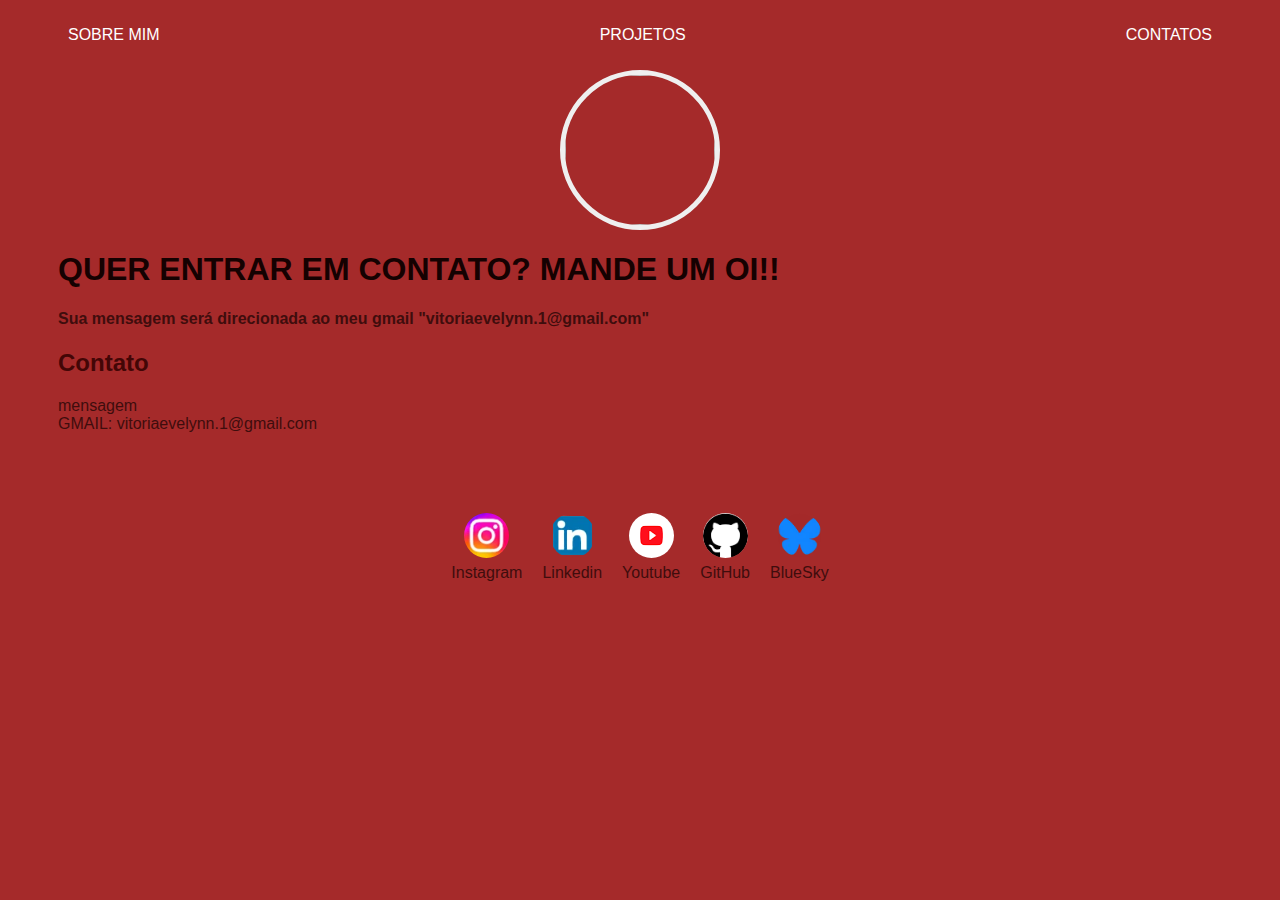
==== contato.html @ 8e85f2d5 "primeiro commit" ====
<!DOCTYPE html>
<html lang="pt-br">
<head>
    <meta charset="UTF-8">
    <meta name="viewport" content="width=device-width, initial-scale=1.0">
    <title>Contatos</title>
    <link rel="stylesheet" href="index.css">
</head>
<body>
    <div class="container">
        <nav>
            <ul>
                <li> <a href="index.html">SOBRE MIM</a></li>
                <li> <a href="projetos.html">PROJETOS</a> </li>
                <li> <a href="contato.html">CONTATOS</a> </li>
           </ul>
        </nav>
        <header>
               <div class="center">
                <img src="file:///C:/Users/EVELYNVITORIADOSSANT/Pictures/fofis-cacheado.jpg" alt=""></div>
                <h1>QUER ENTRAR EM CONTATO? MANDE UM OI!!</h1>
                <h4> Sua mensagem será direcionada ao meu gmail "vitoriaevelynn.1@gmail.com"</h4>
        </header>
   
        <h2>Contato</h2>
        <form action="mensagem">mensagem</form>
        <label for="gmail">GMAIL: vitoriaevelynn.1@gmail.com</label>
    </div>

    <main>
        <footer>
            <div class="social">
                <a href="https://www.instagram.com/lyn.eve07?igsh=NWpnZHZvOW9rbjdm&utm_source=qr"
                target="_blank">
                <img src="insta.webp" alt="logo"></a>
                <p>Instagram</p>
            </div>
            <div class="social">
                <a href="www.linkedin.com/in/evelyn-vitória-3a99b7293">
                    <img src="linkedin.webp" alt="logo"
                    target="_blank"></a>
                <p>Linkedin</p>
            </div>
            <div class="social">
                <a href="http://www.youtube.com/@Zero-ic9ng"
                target="_blank">
                    <img src="ytboriginal.png" alt="logo"></a>
                <p>Youtube</p>
            </div>
            <div class="social">
                <a href="">
                    <img src="github_logo.png" alt="logo"
                    target="_blank"> </a>
                <p>GitHub</p>
            </div>
            <div class="social">
                <a href="https://bsky.app/profile/lyneve.bsky.social"
                target="_blank">
                    <img src="bluesky.webp" alt="logo"></a>
                <p>BlueSky</p>
            </div>
        </div>
        </footer>
    </main>
</body>
</html>
---- index.css ----
body {
    background-color:brown;
    color:rgb(63, 13, 13);
    font-family: Arial, Helvetica, sans-serif;
}
ul{
    display: flex;
    justify-content: space-between;
    list-style-type: none;
    align-items: center;
    padding: 10px;
}
a {
    color: white;
    text-decoration: none;
}
img {
    width: 150px;
    height: 150px;
    border-radius: 50%;
    border: 5px solid #efefef;
}
.center {
    text-align: center;
}
h1{
    color:#150101;
}
h2{
    color:#430606;
}

footer{
  text-align: center;
  display: flex;
  padding: 70px 10px 10px;
  justify-content: center;
}

.social
{
    padding: 10px;
}

.social img
{
    width: 5vh;
    height: 5vh;
    border: none;
    border-radius: 50%;
}

footer p{
    margin-top: 2px;

}
.container{
    padding: 0px 50px;
}
nav a:hover{
    color: #430606;
}

.projetos img
{
    width: 300px;
    height: 60vh;
    border: 5mm;
    border-radius: 10%;
}
.projetos p{
    padding-left: 400px;
    padding-right: 30px;
}
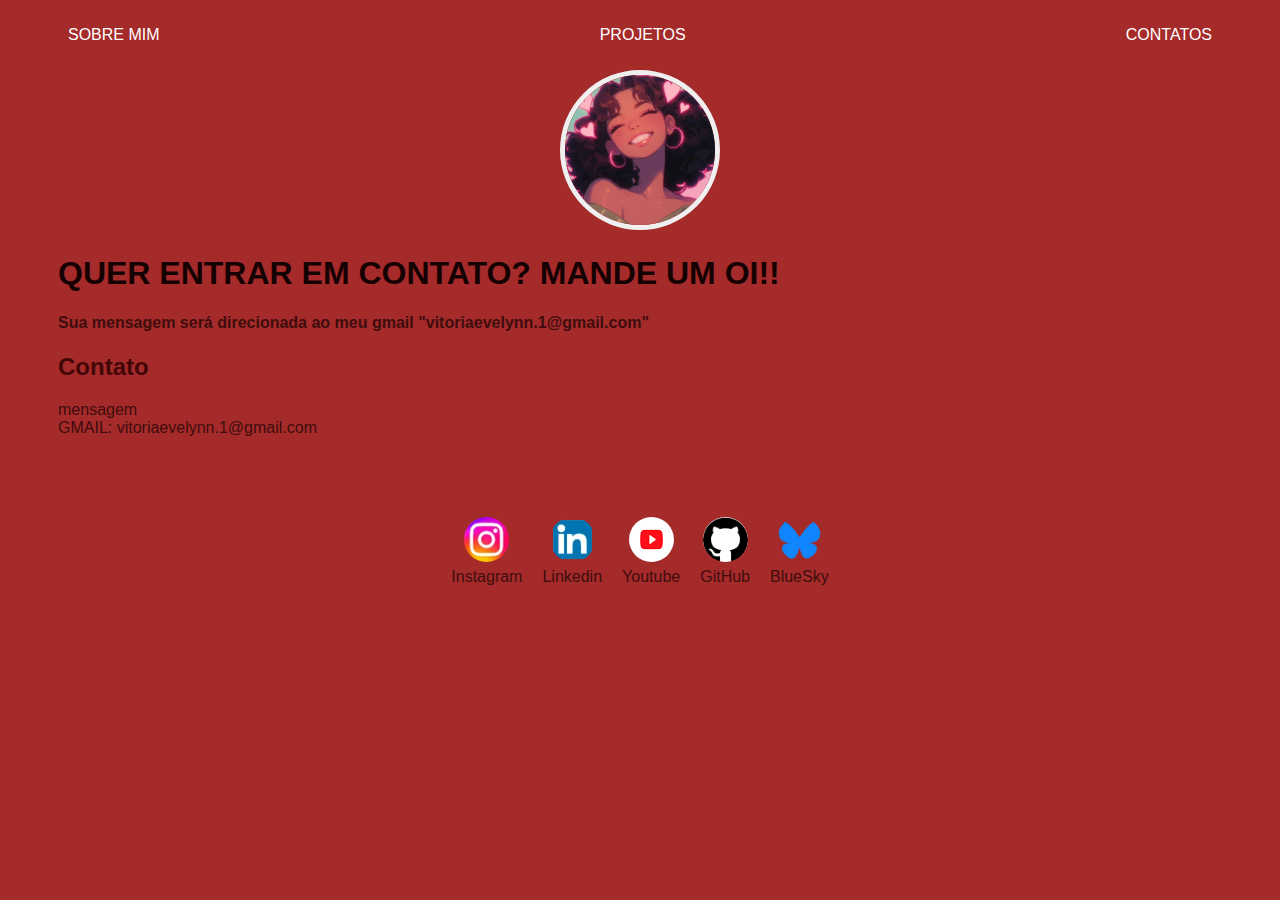
==== commit 08bdbf85: "quarto commit?" ====
--- a/contato.html
+++ b/contato.html
@@ -17,7 +17,7 @@
         </nav>
         <header>
                <div class="center">
-                <img src="file:///C:/Users/EVELYNVITORIADOSSANT/Pictures/fofis-cacheado.jpg" alt=""></div>
+                <img src="fofis-cacheado.jpg" alt=""></div>
                 <h1>QUER ENTRAR EM CONTATO? MANDE UM OI!!</h1>
                 <h4> Sua mensagem será direcionada ao meu gmail "vitoriaevelynn.1@gmail.com"</h4>
         </header>
--- a/index.css
+++ b/index.css
@@ -61,14 +61,9 @@
     color: #430606;
 }
 
-.projetos img
-{
-    width: 300px;
-    height: 60vh;
-    border: 5mm;
+.imgprojetos img{
+    width: 50vh;
+    height: 50vh;
+    border: none;
     border-radius: 10%;
-}
-.projetos p{
-    padding-left: 400px;
-    padding-right: 30px;
 }